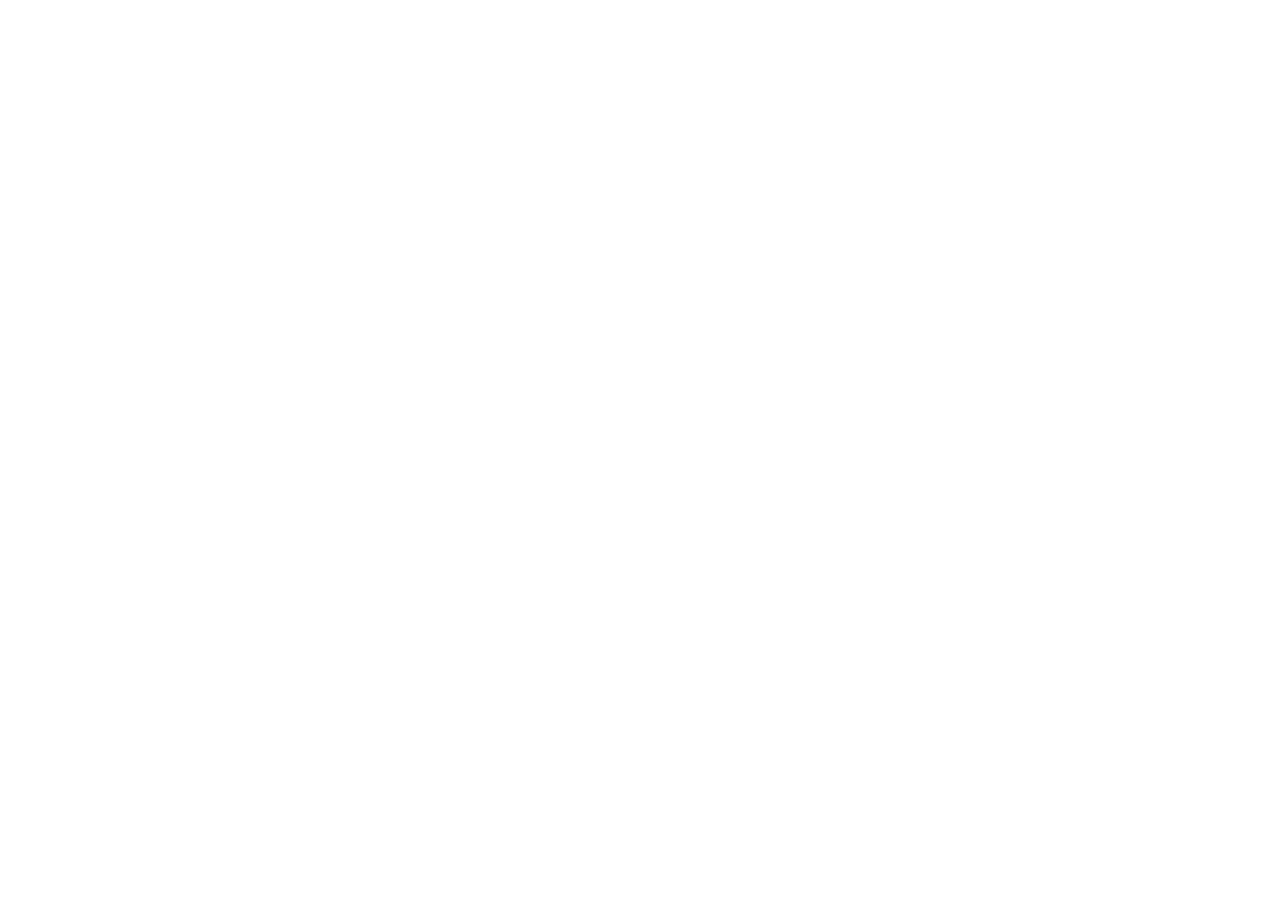
==== index.html @ 5415c1de "created three html files" ====
<!DOCTYPE html>
<html lang="en">
  <head>
    <meta charset="UTF-8" />
    <meta name="viewport" content="width=device-width, initial-scale=1.0" />
    <title>Document</title>
  </head>
  <body></body>
</html>
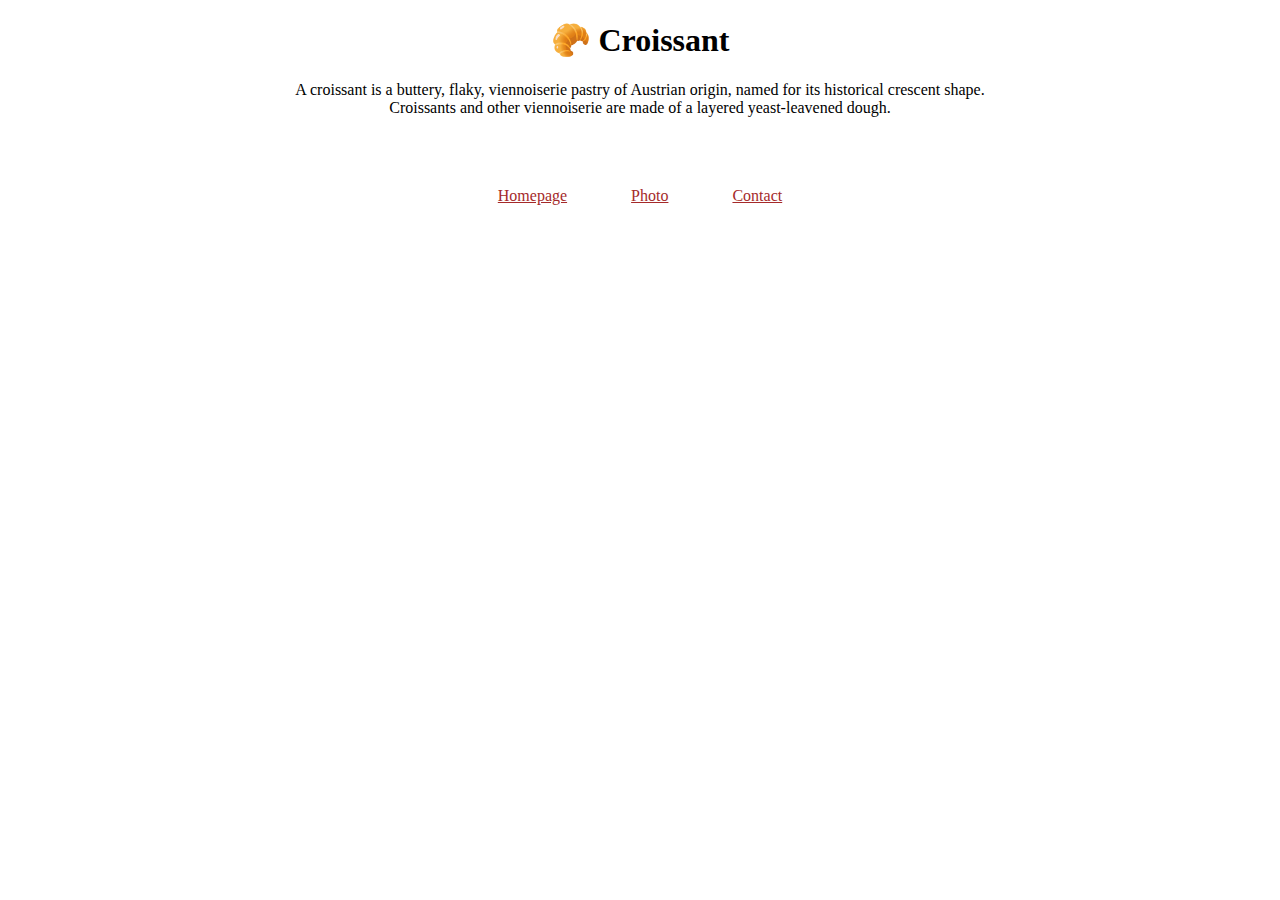
==== commit 07017fbd: "added html content and css" ====
--- a/index.html
+++ b/index.html
@@ -3,7 +3,22 @@
   <head>
     <meta charset="UTF-8" />
     <meta name="viewport" content="width=device-width, initial-scale=1.0" />
-    <title>Document</title>
+    <link rel="stylesheet" href="style/style.css" />
+    <title>Croissant</title>
   </head>
-  <body></body>
+  <body>
+    <h1>🥐 Croissant</h1>
+    <p>
+      A croissant is a buttery, flaky, viennoiserie pastry of Austrian origin,
+      named for its historical crescent shape.
+      <br />
+      Croissants and other viennoiserie are made of a layered yeast-leavened
+      dough.
+    </p>
+    <div class="links">
+      <a href="index.html">Homepage</a>
+      <a href="photo.html">Photo</a>
+      <a href="contact.html">Contact</a>
+    </div>
+  </body>
 </html>
--- a/style/style.css
+++ b/style/style.css
@@ -0,0 +1,21 @@
+body {
+  text-align: center;
+}
+.links {
+  margin-top: 40px;
+  padding: 30px;
+}
+.links a {
+  padding: 30px;
+  color: brown;
+}
+.links a:hover {
+  color: bisque;
+}
+.links a:visited {
+  color: pink;
+}
+img {
+  width: 700px;
+  border-radius: 20px;
+}
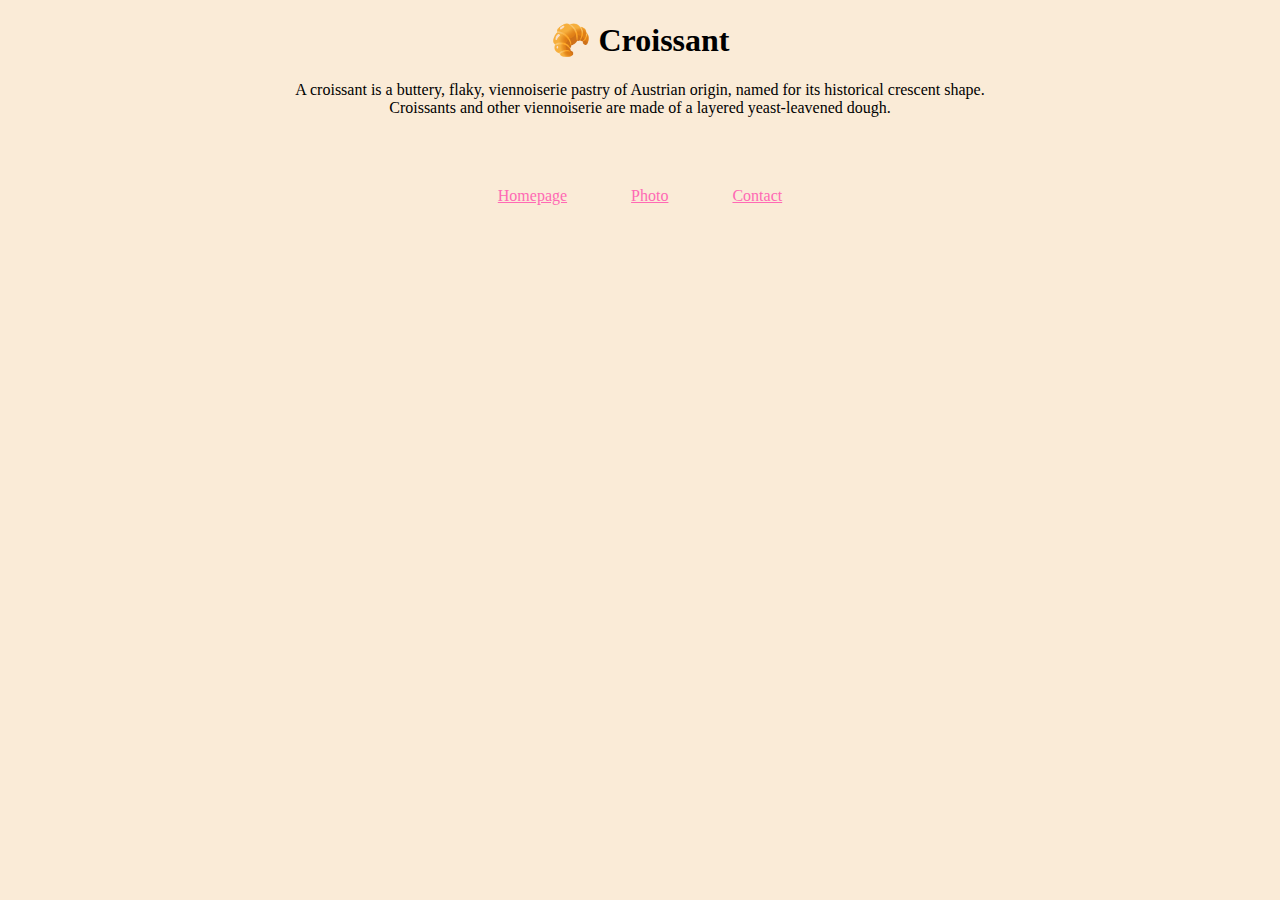
==== commit 0986ba75: "make the code friendly seo" ====
--- a/index.html
+++ b/index.html
@@ -4,7 +4,7 @@
     <meta charset="UTF-8" />
     <meta name="viewport" content="width=device-width, initial-scale=1.0" />
     <link rel="stylesheet" href="style/style.css" />
-    <title>Croissant</title>
+    <title>Croissant Homepage</title>
   </head>
   <body>
     <h1>🥐 Croissant</h1>
--- a/style/style.css
+++ b/style/style.css
@@ -1,5 +1,6 @@
 body {
   text-align: center;
+  background-color: antiquewhite;
 }
 .links {
   margin-top: 40px;
@@ -7,13 +8,13 @@
 }
 .links a {
   padding: 30px;
-  color: brown;
+  color: hotpink;
 }
 .links a:hover {
-  color: bisque;
+  color: darkmagenta;
 }
 .links a:visited {
-  color: pink;
+  color: crimson;
 }
 img {
   width: 700px;
